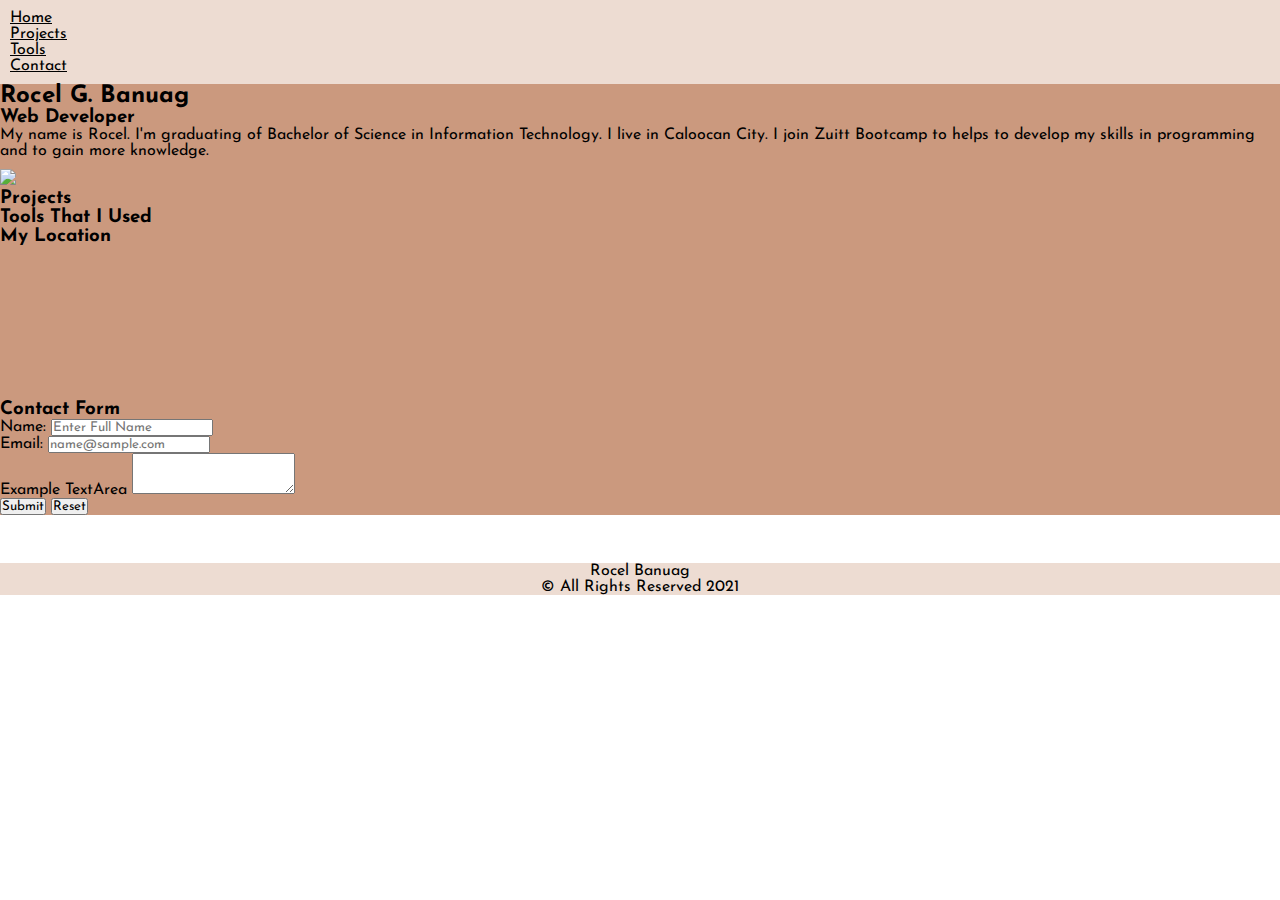
==== home.html @ 49a587b0 "includes capstone 1 session 1 updates" ====
<!DOCTYPE html>
<html>
<head>
	<meta charset="utf-8">
	<meta name="viewport" content="width=device-width, initial-scale=1, shrink-to-fit=no">
	<title>My Portfolio</title>

	<!-- External CSS -->
	<link rel="stylesheet" type="text/css" href="style.css">

	<!-- Bootstrap CSS -->
	<link rel="stylesheet" href="https://cdn.jsdelivr.net/npm/bootstrap@4.6.1/dist/css/bootstrap.min.css" integrity="sha384-zCbKRCUGaJDkqS1kPbPd7TveP5iyJE0EjAuZQTgFLD2ylzuqKfdKlfG/eSrtxUkn" crossorigin="anonymous">

	<!-- Font Link -->
	<link rel="preconnect" href="https://fonts.googleapis.com">
	<link rel="preconnect" href="https://fonts.gstatic.com" crossorigin>
	<link href="https://fonts.googleapis.com/css2?family=Josefin+Sans:ital@1&display=swap" rel="stylesheet">

	<!-- Font Awesome -->
	<script src="https://kit.fontawesome.com/8131193adb.js" crossorigin="anonymous"></script>
</head>
<body>
	
	<!-- NavBar -->
	<nav>	
	<ul class="nav justify-content-end">
	  <li class="nav-item">
	    <a class="nav-link" href="#Home">Home</a>
	  </li>
	  <li class="nav-item">
	    <a class="nav-link" href="#Projects">Projects</a>
	  </li>
	  <li class="nav-item">
	    <a class="nav-link" href="#Tools">Tools</a>
	  </li>
	  <li class="nav-item">
	    <a class="nav-link" href="#Contact">Contact</a>
	  </li>
	</ul>
	</nav>
	<!-- End of NavBar -->

	<section id="Home" class="row">						
	 <div class="col-lg-8 info">
	 <h2>Rocel G. Banuag</h2>
	 <h3>Web Developer</h3>

	 <p class="p-text">My name is Rocel. I'm graduating of Bachelor of Science in Information Technology. 
	 I live in Caloocan City. I join Zuitt Bootcamp to helps to develop my skills in programming and to gain more knowledge.</p>
	 </div>

	 <div class="profile col-lg-4">
	 	<img class="img-fluid" src="https://scontent.fmnl4-6.fna.fbcdn.net/v/t39.30808-6/254070741_6433452333363631_7446968700216003580_n.jpg?_nc_cat=107&ccb=1-5&_nc_sid=09cbfe&_nc_eui2=AeE5_2MBzPkdvFknoQMgsuaOdE908SpsrUd0T3TxKmytR8sZihhbaDMpUNs3R0nYY4H7ZaqCmKxec4Lqb7cq4EyX&_nc_ohc=wvV71toKE00AX8LolpX&tn=9wkMFPbW9DKemfX3&_nc_ht=scontent.fmnl4-6.fna&oh=9f0cda358ee62f44dab56a219ab995b8&oe=6199CA20">
	 </div>
	 </section>

	 <section id="Projects">
	 	<h3>Projects</h3>

	 </section>

	 <section id="Tools">
	 	<h3>Tools That I Used</h3>

	 </section>

	 <section id="Contact">
	 <!-- Container -->
	<div class="row">
		<div class="col-md-6 my-4">
			<h3 class="text-center">My Location</h3>
			<!-- Embed Google Map -->
			<iframe id="gmap_canvas" src="https://maps.google.com/maps?q=Gumamela%20Street,%20Caloocan%20City&t=&z=13&ie=UTF8&iwloc=&output=embed" frameborder="0" scrolling="no" marginheight="0" marginwidth="0"></iframe>
		</div>
		<div class="col-md-6 my-4">
			<h3 class="text-center">Contact Form</h3>
			<form>
				<div class="form-group">
					<label for=text-email>Name:</label>
					<input type="name" name="name" id="text-name" placeholder="Enter Full Name " class="form-control">
				</div>

				<div class="form-group">
					<label for="text-select">Email:</label>
					<input type="email" name="name" id="text-email" placeholder="name@sample.com" class="form-control">
				</div>
				
				<div class="form-group">
					<label for="text-textarea">Example TextArea</label>
					<textarea class="form-control" id="text-textarea" rows="3"></textarea>
				</div>
				
				<button type="submit" class="btn btn-outline-success btn-block">Submit</button>
				
				<button type="reset" class="btn btn-outline-danger btn-block">Reset</button>
			</form>
		</div>
	</div>
	
	</section>
	<!-- Footer -->
	<footer>
		<p>Rocel Banuag</p>
		<p>&copy; All Rights Reserved 2021</p>

		<div class="d-flex justify-content-center">
			<a href="https://facebook.com" target="_blank" class="mx-3">
				<i class="fab fa-facebook"></i>
			</a>

			<a href="https://gitlab.com" target="_blank" class="mx-3">
				<i class="fab fa-gitlab"></i>
			</a>

			<a href="https://linkedin.com" target="_blank" class="mx-3">
				<i class="fab fa-linkedin"></i>
			</a>
		</div>
	</footer>


	<!-- JS Dependencies -->
	<script src="https://cdn.jsdelivr.net/npm/jquery@3.5.1/dist/jquery.slim.min.js" integrity="sha384-DfXdz2htPH0lsSSs5nCTpuj/zy4C+OGpamoFVy38MVBnE+IbbVYUew+OrCXaRkfj" crossorigin="anonymous"></script>
	
	<script src="https://cdn.jsdelivr.net/npm/popper.js@1.16.1/dist/umd/popper.min.js" integrity="sha384-9/reFTGAW83EW2RDu2S0VKaIzap3H66lZH81PoYlFhbGU+6BZp6G7niu735Sk7lN" crossorigin="anonymous"></script>

	<script src="https://cdn.jsdelivr.net/npm/bootstrap@4.6.1/dist/js/bootstrap.min.js" integrity="sha384-VHvPCCyXqtD5DqJeNxl2dtTyhF78xXNXdkwX1CZeRusQfRKp+tA7hAShOK/B/fQ2" crossorigin="anonymous"></script>

</body>
</html>
---- style.css ----
* {
	margin: 0;
	padding: 0;
	font-family: 'Josefin Sans', sans-serif;
}

nav {
	padding: 10px;
	background-color: #EDDCD2;
}

ul a {
	color: black;
}

/*.info {
	background-color: #CB997E;
	padding: 65px;
	width: 50%;
	border: 1px solid;
	float: left;
}

.profile {
	width: 50%;
	border: 1px solid;
	float: right;	
}*/

section {
	background-color: #CB997E;
}

.profile img {
	margin-top: 10px;
	width: 40%;
}


section #Projects {
	background-color: #A5A58D;
	padding: 65px;
}

#gmap_canvas {
	width: 60vh;
	height: 100%;
}

footer {
	background-color: #EDDCD2;
	padding: 0;
	margin-top:48px;
	text-align: center;
}
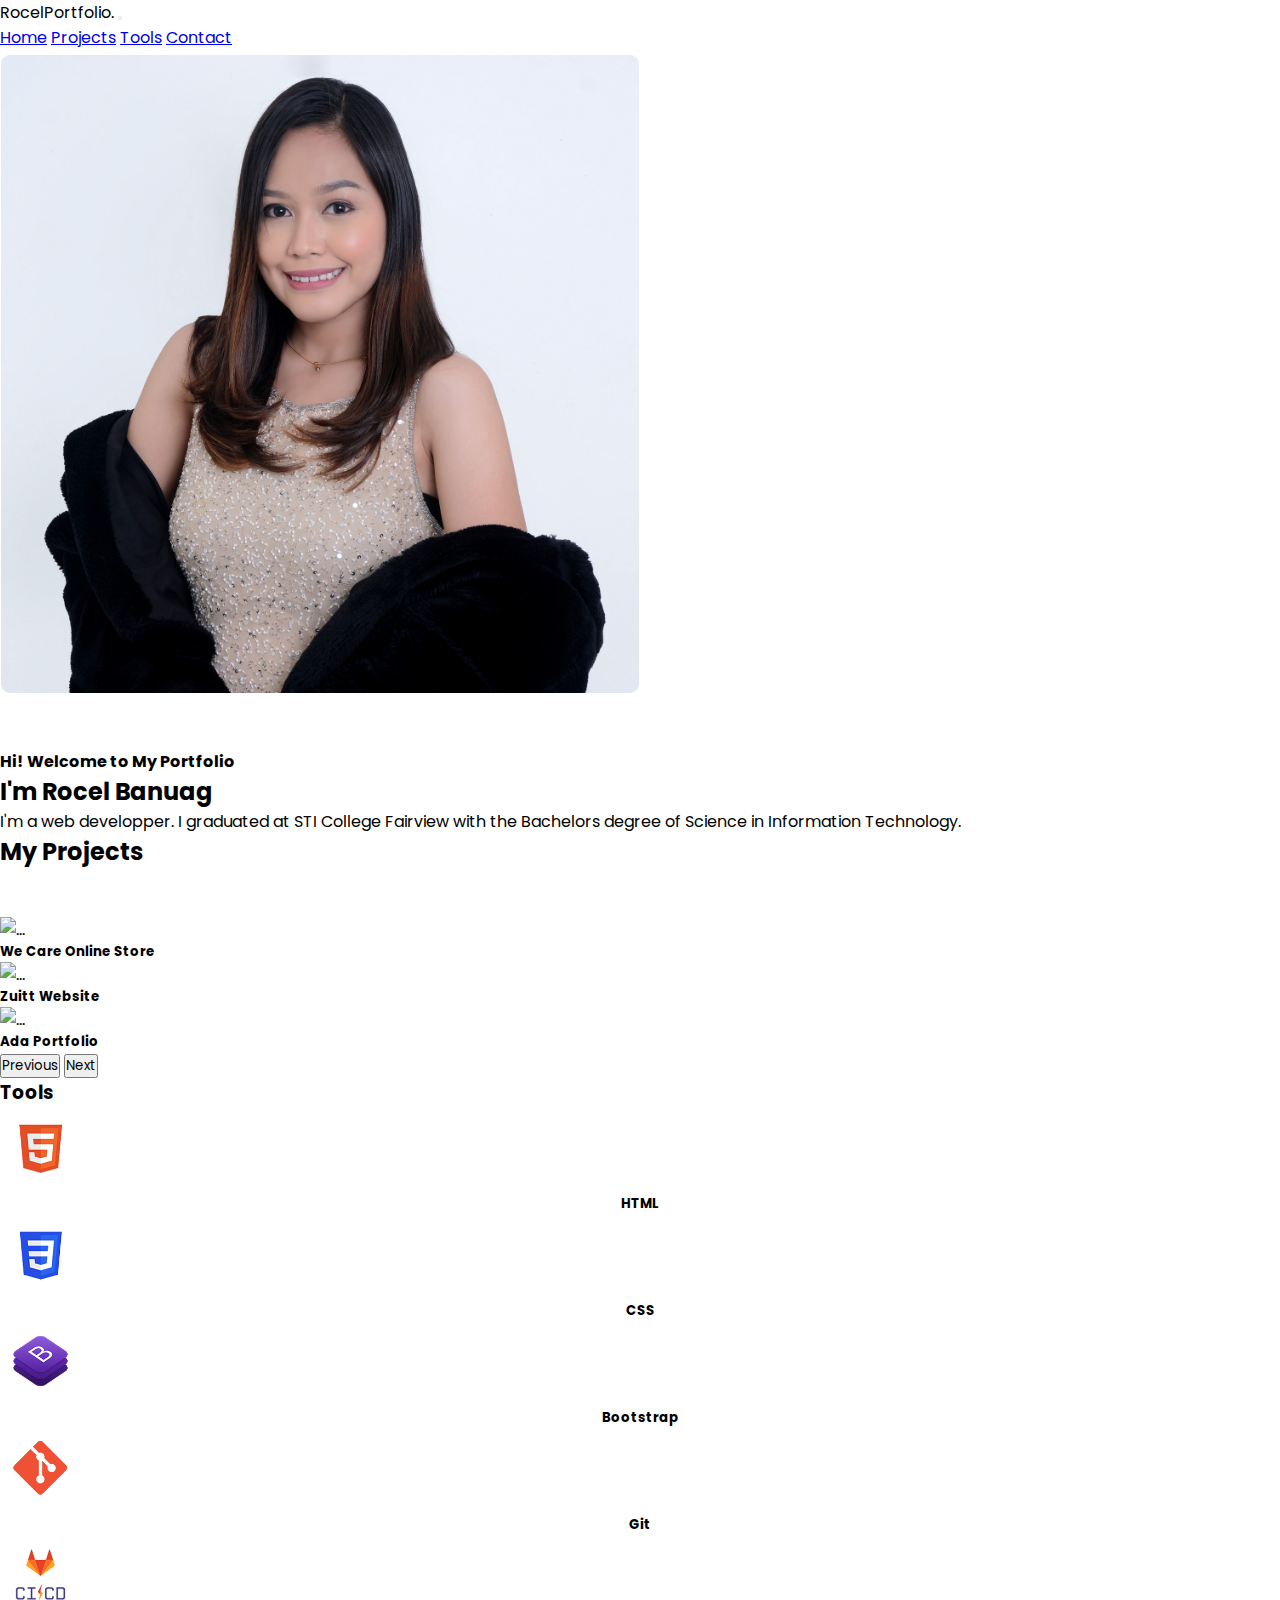
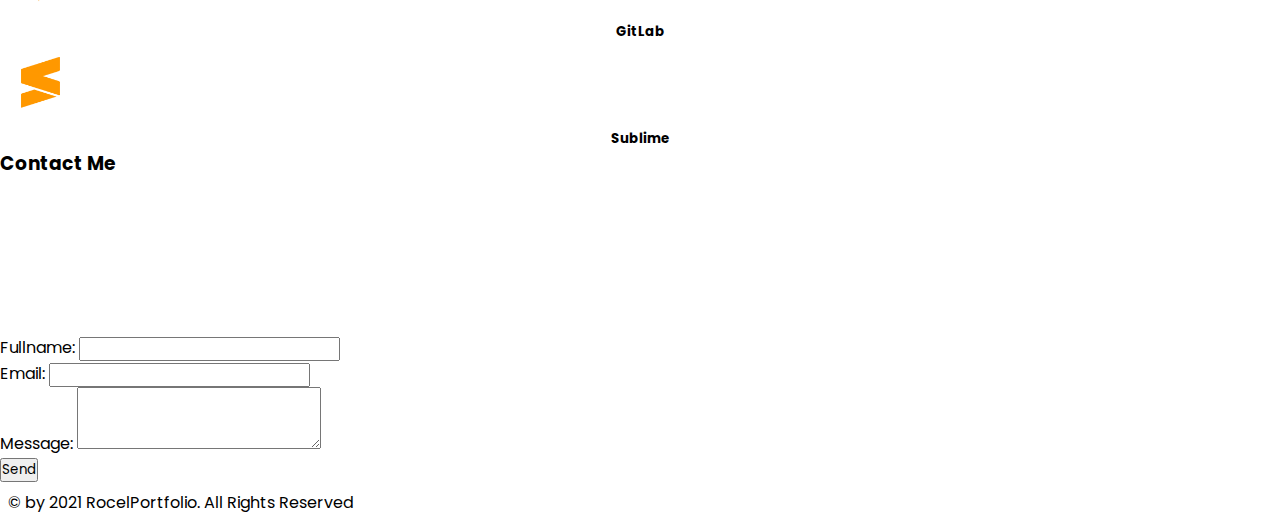
==== commit 360fe53b: "includes capstone 1 session 2 updates" ====
--- a/home.html
+++ b/home.html
@@ -2,6 +2,7 @@
 <html>
 <head>
 	<meta charset="utf-8">
+	<meta name="viewport" content="width=device-width, initial-scale=1.0">
 	<meta name="viewport" content="width=device-width, initial-scale=1, shrink-to-fit=no">
 	<title>My Portfolio</title>
 
@@ -14,110 +15,199 @@
 	<!-- Font Link -->
 	<link rel="preconnect" href="https://fonts.googleapis.com">
 	<link rel="preconnect" href="https://fonts.gstatic.com" crossorigin>
-	<link href="https://fonts.googleapis.com/css2?family=Josefin+Sans:ital@1&display=swap" rel="stylesheet">
+	<link href="https://fonts.googleapis.com/css2?family=Poppins:wght@300;400;500;600;700;800;900&display=swap" rel="stylesheet">
 
 	<!-- Font Awesome -->
 	<script src="https://kit.fontawesome.com/8131193adb.js" crossorigin="anonymous"></script>
 </head>
 <body>
-	
-	<!-- NavBar -->
-	<nav>	
-	<ul class="nav justify-content-end">
-	  <li class="nav-item">
-	    <a class="nav-link" href="#Home">Home</a>
-	  </li>
-	  <li class="nav-item">
-	    <a class="nav-link" href="#Projects">Projects</a>
-	  </li>
-	  <li class="nav-item">
-	    <a class="nav-link" href="#Tools">Tools</a>
-	  </li>
-	  <li class="nav-item">
-	    <a class="nav-link" href="#Contact">Contact</a>
-	  </li>
-	</ul>
-	</nav>
-	<!-- End of NavBar -->
-
-	<section id="Home" class="row">						
-	 <div class="col-lg-8 info">
-	 <h2>Rocel G. Banuag</h2>
-	 <h3>Web Developer</h3>
-
-	 <p class="p-text">My name is Rocel. I'm graduating of Bachelor of Science in Information Technology. 
-	 I live in Caloocan City. I join Zuitt Bootcamp to helps to develop my skills in programming and to gain more knowledge.</p>
+	<div class="container-fluid">
+	<!-- Navbar -->
+	<nav class="navbar navbar-expand-lg navbar navbar-light bg-light mb-5">
+			<span class="navbar-brand mb-0 h1">RocelPortfolio.</span>
+	 	<button class="navbar-toggler" type="button" data-toggle="collapse" data-target="#sample-nav">
+	 		<span class="navbar-toggler-icon"></span>
+	 	</button>
+
+	 	<div class="collapse navbar-collapse text-center" id="sample-nav">
+	 		<ul class="navbar-nav mx-auto">
+	 			<li class="nav-item">
+	 				<a href="#Home" class="nav-link">Home</a>
+	 			</li>
+	 			<li>
+	 				<a href="#Projects" class="nav-link">Projects</a>
+	 			</li>
+	 			<li>
+	 				<a href="#Tools" class="nav-link">Tools</a>
+	 			</li>
+	 			<li>
+	 				<a href="#Contact" class="nav-link">Contact</a>
+	 			</li>
+	 		</ul>
+	 	</div>
+	 </nav>
+
+	<!-- HOME -->
+	<div id="Home">
+		 <div class="row p-3">
+			 <div class="profile-container col-12 col-md-6 order-1 order-md-2 mb-0 p-3 text-center">
+			 	<img src="./image/rocel.jpg" id="image" class="img-fluid ml-5">
+			 </div>
+
+			 <!-- Portfolio Intro -->
+			 <div class="col-12 col-md-6 order-2 order-md-1 p-3">
+			 	<h4 class="mt-5 p-3 text-center">Hi! Welcome to My Portfolio</h4>
+			 	<h2 class="text-center">I'm Rocel Banuag</h2>
+			 	<p class="text-justify ml-5">I'm a web developper. I graduated at STI College Fairview with the  Bachelors degree of Science in Information Technology. 
+				</p>
+			</div> 
+		 </div>
 	 </div>
 
-	 <div class="profile col-lg-4">
-	 	<img class="img-fluid" src="https://scontent.fmnl4-6.fna.fbcdn.net/v/t39.30808-6/254070741_6433452333363631_7446968700216003580_n.jpg?_nc_cat=107&ccb=1-5&_nc_sid=09cbfe&_nc_eui2=AeE5_2MBzPkdvFknoQMgsuaOdE908SpsrUd0T3TxKmytR8sZihhbaDMpUNs3R0nYY4H7ZaqCmKxec4Lqb7cq4EyX&_nc_ohc=wvV71toKE00AX8LolpX&tn=9wkMFPbW9DKemfX3&_nc_ht=scontent.fmnl4-6.fna&oh=9f0cda358ee62f44dab56a219ab995b8&oe=6199CA20">
-	 </div>
-	 </section>
-
-	 <section id="Projects">
-	 	<h3>Projects</h3>
-
-	 </section>
-
-	 <section id="Tools">
-	 	<h3>Tools That I Used</h3>
-
-	 </section>
-
-	 <section id="Contact">
-	 <!-- Container -->
-	<div class="row">
-		<div class="col-md-6 my-4">
-			<h3 class="text-center">My Location</h3>
-			<!-- Embed Google Map -->
-			<iframe id="gmap_canvas" src="https://maps.google.com/maps?q=Gumamela%20Street,%20Caloocan%20City&t=&z=13&ie=UTF8&iwloc=&output=embed" frameborder="0" scrolling="no" marginheight="0" marginwidth="0"></iframe>
+	 <!-- Projects -->
+	 <h2 class="text-center my-5">My Projects</h2>
+		<div id="Projects" class="row mt-5">
+			<div class="col-md-10 mx-auto">
+				<div id="carouselExampleCaptions" class="carousel slide" data-ride="carousel">
+				  <ol class="carousel-indicators">
+				    <li data-target="#carouselExampleCaptions" data-slide-to="0" class="active"></li>
+				    <li data-target="#carouselExampleCaptions" data-slide-to="1"></li>
+				    <li data-target="#carouselExampleCaptions" data-slide-to="2"></li>
+				  </ol>
+				  <div class="carousel-inner">
+				    <div class="carousel-item active">
+				      <img src="./image/store.png" class="d-block w-100" alt="...">
+				      <div class="carousel-caption">
+				        <h5 class="bg-dark">We Care Online Store</h5>
+				      </div>
+				    </div>
+				    <div class="carousel-item">
+				      <img src="./image/zuitt.png" class="d-block w-100" alt="...">
+				      <div class="carousel-caption">
+				        <h5 class="bg-dark">Zuitt Website</h5>
+				      </div>
+				    </div>
+				    <div class="carousel-item">
+				      <img src="./image/ada.png" class="d-block w-100" alt="...">
+				      <div class="carousel-caption">
+				        <h5 class="bg-dark">Ada Portfolio</h5>
+				      </div>
+				    </div>
+				  </div>
+				  <button class="carousel-control-prev" type="button" data-target="#carouselExampleCaptions" data-slide="prev">
+				    <span class="carousel-control-prev-icon" aria-hidden="true"></span>
+				    <span class="sr-only">Previous</span>
+				  </button>
+				  <button class="carousel-control-next" type="button" data-target="#carouselExampleCaptions" data-slide="next">
+				    <span class="carousel-control-next-icon" aria-hidden="true"></span>
+				    <span class="sr-only">Next</span>
+				  </button>
+				</div>
+			</div>
 		</div>
-		<div class="col-md-6 my-4">
-			<h3 class="text-center">Contact Form</h3>
-			<form>
-				<div class="form-group">
-					<label for=text-email>Name:</label>
-					<input type="name" name="name" id="text-name" placeholder="Enter Full Name " class="form-control">
-				</div>
-
-				<div class="form-group">
-					<label for="text-select">Email:</label>
-					<input type="email" name="name" id="text-email" placeholder="name@sample.com" class="form-control">
-				</div>
-				
-				<div class="form-group">
-					<label for="text-textarea">Example TextArea</label>
-					<textarea class="form-control" id="text-textarea" rows="3"></textarea>
-				</div>
-				
-				<button type="submit" class="btn btn-outline-success btn-block">Submit</button>
-				
-				<button type="reset" class="btn btn-outline-danger btn-block">Reset</button>
-			</form>
-		</div>
-	</div>
-	
-	</section>
-	<!-- Footer -->
-	<footer>
-		<p>Rocel Banuag</p>
-		<p>&copy; All Rights Reserved 2021</p>
-
-		<div class="d-flex justify-content-center">
-			<a href="https://facebook.com" target="_blank" class="mx-3">
-				<i class="fab fa-facebook"></i>
-			</a>
-
-			<a href="https://gitlab.com" target="_blank" class="mx-3">
-				<i class="fab fa-gitlab"></i>
-			</a>
-
-			<a href="https://linkedin.com" target="_blank" class="mx-3">
-				<i class="fab fa-linkedin"></i>
-			</a>
-		</div>
-	</footer>
-
+
+		 <!-- Tools -->
+		 	<h3 class="text-center p-3 my-5">Tools</h3>
+		 	<div id="Tools" class="container">
+		 		<div class="row"> 
+		 			<div class="card-group col-md-12 justify-content-center">
+							  <div class="card">
+								    <img class="card-img-top img-fluid" src="./image/logo-html5.png">
+								    <div class="card-body">
+								      <h5 class="card-title">HTML</h5>
+								    </div>
+							  </div>
+							  
+							  <div class="card">
+								    <img class="card-img-top img-fluid" src="./image/logo-css3.png">
+								    <div class="card-body">
+								      <h5 class="card-title">CSS</h5>
+								    </div>
+							  </div>
+							  
+							  <div class="card">
+								    <img class="card-img-top img-fluid" src="./image/logo-bootstrap.png">
+								    <div class="card-body">
+								      <h5 class="card-title">Bootstrap</h5>
+								    </div>
+							  </div>
+							 
+							  <div class="card">
+								    <img class="card-img-top img-fluid" src="./image/logo-git.png">
+								    <div class="card-body">
+								      <h5 class="card-title">Git</h5>
+								    </div>
+							  </div>
+							    
+							  <div class="card">
+								    <img class="card-img-top img-fluid" src="./image/logo-gitlab-ci-cd.png">
+								    <div class="card-body">
+								      <h5 class="card-title">GitLab</h5>
+							  		</div>
+							  </div>
+							    
+							  <div class="card">
+								    <img class="card-img-top img-fluid" src="./image/logo-sublime-text-3.png">
+								    <div class="card-body">
+								      <h5 class="card-title">Sublime</h5>
+								    </div>
+								</div>
+		 		</div>
+		 	</div>
+		 </div>
+		 	
+		 	<!-- Contact -->
+		 	<h3 class="text-center my-5">Contact Me</h3>
+	 			<div class="row" id="Contact">
+          <div class="col-md-6 my-4">
+            <iframe id="gmap_canvas" src="https://maps.google.com/maps?q=casswyn%20building,%20quezon%20city,%20philippines&t=&z=13&ie=UTF8&iwloc=&output=embed" frameborder="0" scrolling="no" marginheight="0" marginwidth="0" class="ml-2"></iframe>
+          </div>
+
+          <div class="col-md-6 my-4">
+            <form id="form-info mx-3">
+              <div class="form-group mt-3">
+                <label>Fullname:</label>
+                <input type="text" name="name"  class="form-control">
+              </div>
+                    
+              <div class="form-group">
+                <label>Email:</label>
+                <input type="email" name="email" class="form-control">
+              </div>
+                    
+                    <div class="form-group">
+                        <label>Message:</label>
+                        <textarea class="form-control"  rows="3">
+                        </textarea>
+                    </div>
+                    <button type="submit" class="btn btn-light btn-block">Send</button>
+                </form>
+            </div>
+        	</div>
+        	</div>
+        
+        <!-- Footer -->
+      
+        <footer class="footer p-2 bg-light">
+        	<div class="container mt-2">
+						<span class="d-flex justify-content-center">&#169; by 2021 RocelPortfolio.</span>
+						<span class="d-flex justify-content-center"> All Rights Reserved</span>
+        		
+						<div class="d-flex justify-content-center">
+							<a href="https://facebook.com" target="_blank" class="mx-3">
+								<i class="fab fa-facebook"></i>
+							</a>
+
+							<a href="https://gitlab.com" target="_blank" class="mx-3">
+								<i class="fab fa-gitlab"></i>
+							</a>
+
+							<a href="https://linkedin.com" target="_blank" class="mx-3">
+								<i class="fab fa-linkedin"></i>
+							</a>	
+						</div>
+        	</div>
+				</footer>
 
 	<!-- JS Dependencies -->
 	<script src="https://cdn.jsdelivr.net/npm/jquery@3.5.1/dist/jquery.slim.min.js" integrity="sha384-DfXdz2htPH0lsSSs5nCTpuj/zy4C+OGpamoFVy38MVBnE+IbbVYUew+OrCXaRkfj" crossorigin="anonymous"></script>
--- a/style.css
+++ b/style.css
@@ -1,57 +1,89 @@
 * {
 	margin: 0;
 	padding: 0;
-	font-family: 'Josefin Sans', sans-serif;
+	box-sizing: border-box;
+	font-family: 'Poppins', sans-serif;
 }
 
-nav {
-	padding: 10px;
-	background-color: #EDDCD2;
+body {
+	font-size: 16px !important;
+	font-weight: normal;
+	
+	
 }
 
-ul a {
-	color: black;
+ul, li {
+	list-style-type: none;
+	display: inline;
 }
 
-/*.info {
-	background-color: #CB997E;
-	padding: 65px;
-	width: 50%;
-	border: 1px solid;
-	float: left;
+.container-fluid {
+	margin: 0 auto;
+	background-image: url(https://images.pexels.com/photos/7130547/pexels-photo-7130547.jpeg?auto=compress&cs=tinysrgb&dpr=3&h=750&w=1260);
+	background-size: cover;
 }
 
-.profile {
+div .row #image {
 	width: 50%;
-	border: 1px solid;
-	float: right;	
-}*/
+	height: 100%;
+	margin-top: 4px;
+	border-radius: 10px;
+	border: 1px solid white;
+}
 
 section {
-	background-color: #CB997E;
+	/*background-color: #CB997E;*/
 }
 
-.profile img {
-	margin-top: 10px;
-	width: 40%;
+section #Projects {
+	/*background-color: #A5A58D;*/
+	padding: 65px;
+}
+
+.card-img-top {
+	width: 80px;
+	height: 80px;
+}
+
+.card-title {
+	text-align: center;
+}
+
+.form {
+	display: block;
+}
+#gmap_canvas {
+	width: 100%;
+	height: 100%;
+}
+
+.iframe {
+	border-width: 2px;
+	border-style: inset;
+	border-color: initial;
+	border-image: initial;
+}
+
+.p-2 {
+	padding: 0.5rem !important;
+}
+
+.mt-5 {
+	margin-top: 3rem !important;
+}
+
+.footer {
+ 	
+   min-width: 10vh;
 }
 
 
-section #Projects {
-	background-color: #A5A58D;
-	padding: 65px;
+@media only screen and (max-width: 480px) {
 }
 
-#gmap_canvas {
-	width: 60vh;
-	height: 100%;
+@media only screen and (max-width: 900px) {
+	
 }
 
-footer {
-	background-color: #EDDCD2;
-	padding: 0;
-	margin-top:48px;
-	text-align: center;
-}
-
-
+@media only screen and (max-width: 1200px) {
+}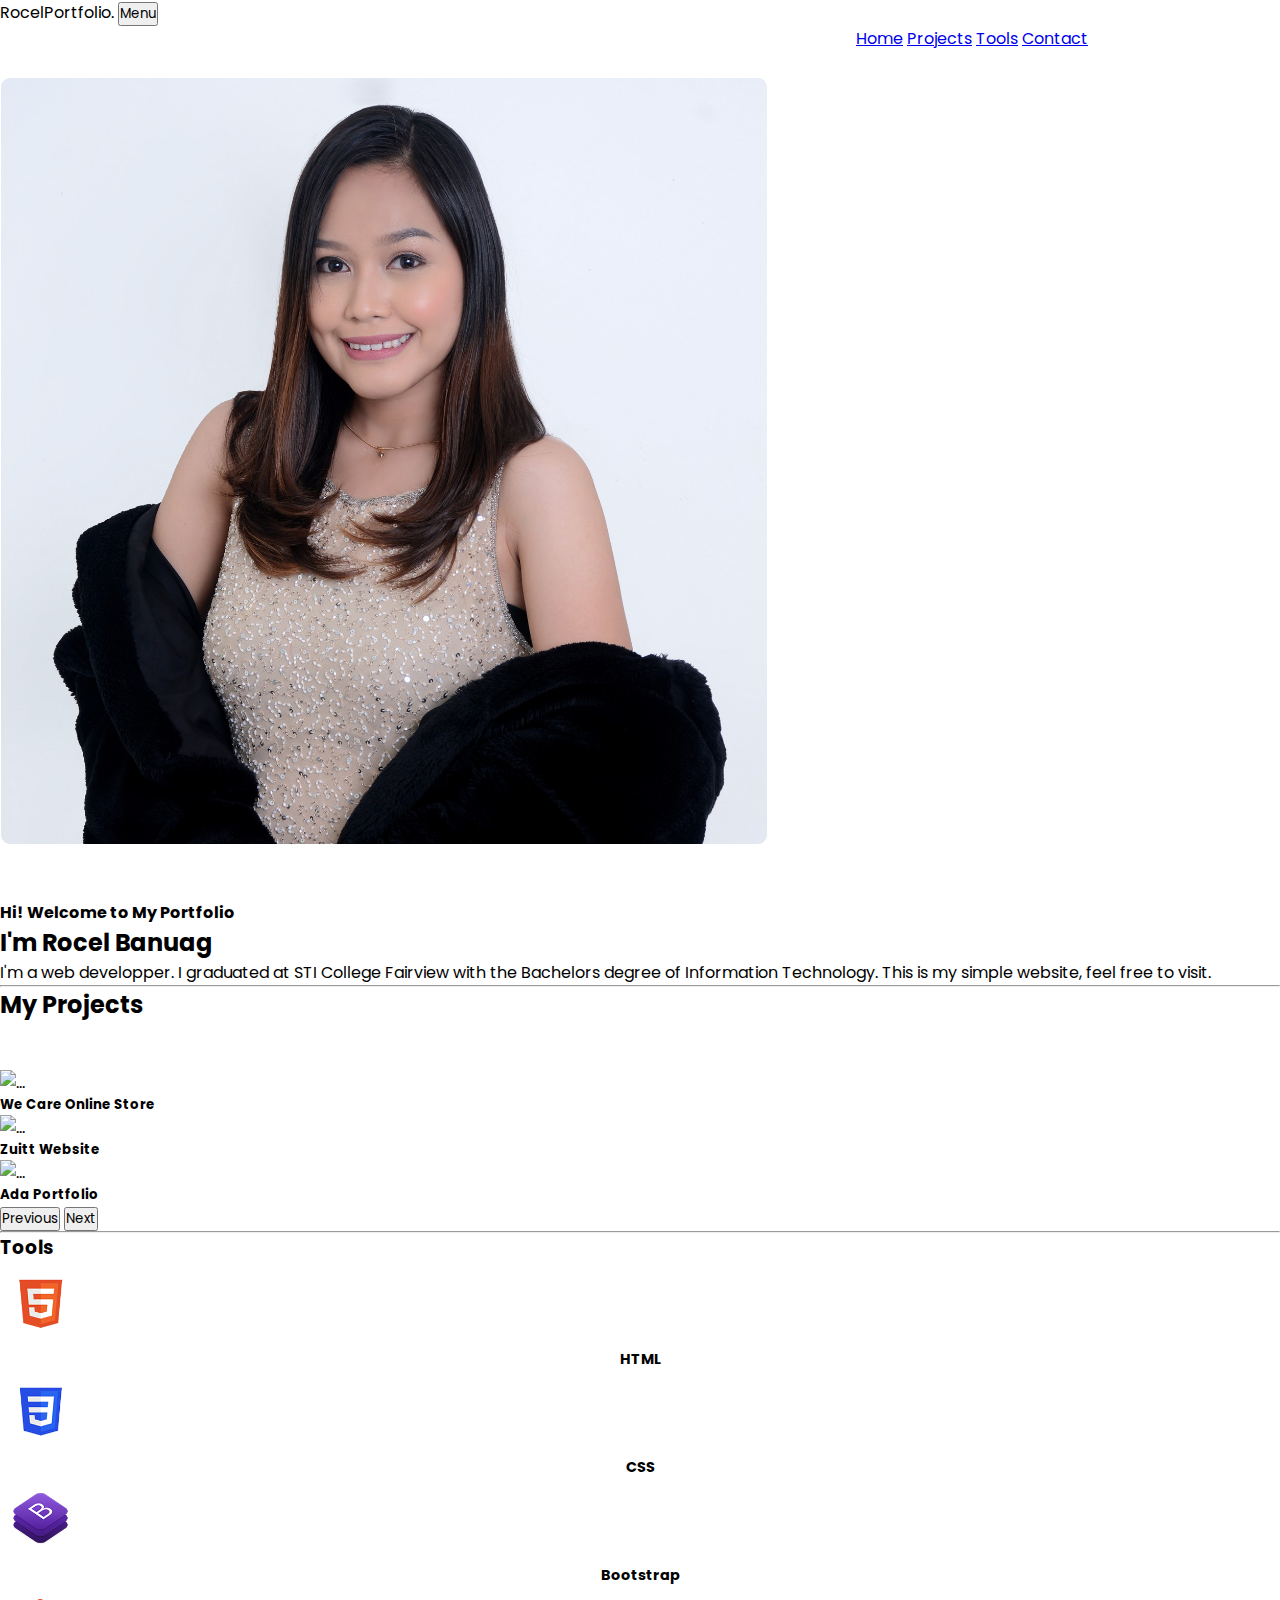
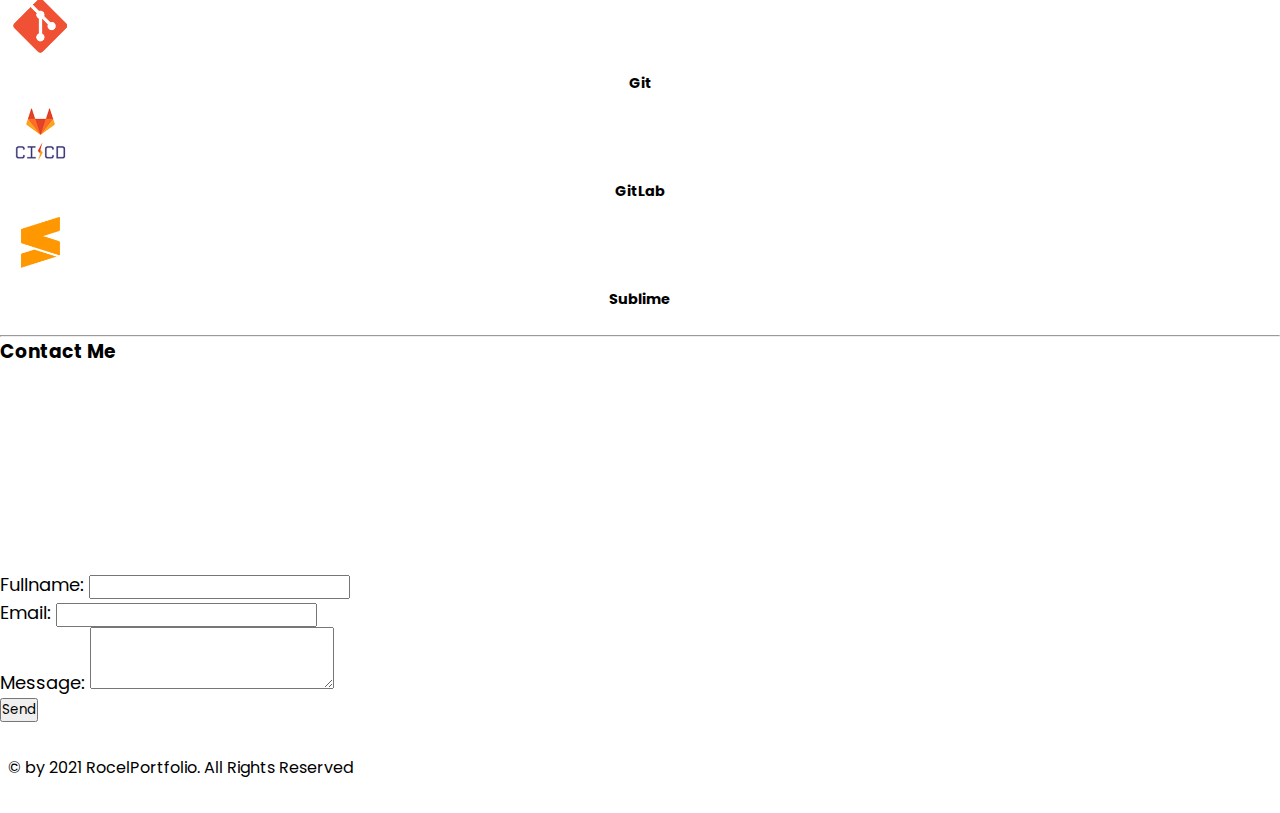
==== commit bb82203f: "includes files for hosting" ====
--- a/home.html
+++ b/home.html
@@ -21,11 +21,11 @@
 	<script src="https://kit.fontawesome.com/8131193adb.js" crossorigin="anonymous"></script>
 </head>
 <body>
-	<div class="container-fluid">
+
 	<!-- Navbar -->
-	<nav class="navbar navbar-expand-lg navbar navbar-light bg-light mb-5">
+	<nav class="navbar navbar-expand-lg navbar navbar-light bg-light mb-5 my-0">
 			<span class="navbar-brand mb-0 h1">RocelPortfolio.</span>
-	 	<button class="navbar-toggler" type="button" data-toggle="collapse" data-target="#sample-nav">
+	 	<button class="navbar-toggler" type="button" data-toggle="collapse" data-target="#sample-nav">Menu
 	 		<span class="navbar-toggler-icon"></span>
 	 	</button>
 
@@ -47,27 +47,31 @@
 	 	</div>
 	 </nav>
 
+	<div class="container">
+	
+
 	<!-- HOME -->
 	<div id="Home">
 		 <div class="row p-3">
-			 <div class="profile-container col-12 col-md-6 order-1 order-md-2 mb-0 p-3 text-center">
-			 	<img src="./image/rocel.jpg" id="image" class="img-fluid ml-5">
+			 <div class="profile-container col-12 col-md-6 order-1 order-md-2 text-center">
+			 	<img src="./image/rocel.jpg" id="image" class="img-fluid">
 			 </div>
 
 			 <!-- Portfolio Intro -->
 			 <div class="col-12 col-md-6 order-2 order-md-1 p-3">
-			 	<h4 class="mt-5 p-3 text-center">Hi! Welcome to My Portfolio</h4>
-			 	<h2 class="text-center">I'm Rocel Banuag</h2>
-			 	<p class="text-justify ml-5">I'm a web developper. I graduated at STI College Fairview with the  Bachelors degree of Science in Information Technology. 
+			 	<h4 class="mt-5 ml-5 text-left">Hi! Welcome to My Portfolio</h4>
+			 	<h2 class="ml-5 text-left">I'm Rocel Banuag</h2>
+			 	<p class="text-left ml-5">I'm a web developper. I graduated at STI College Fairview with the Bachelors degree of Information Technology. This is my simple website, feel free to visit. 
 				</p>
 			</div> 
 		 </div>
 	 </div>
+	 <hr>
 
 	 <!-- Projects -->
 	 <h2 class="text-center my-5">My Projects</h2>
 		<div id="Projects" class="row mt-5">
-			<div class="col-md-10 mx-auto">
+			<div class="col-md-10 mx-auto mb-5">
 				<div id="carouselExampleCaptions" class="carousel slide" data-ride="carousel">
 				  <ol class="carousel-indicators">
 				    <li data-target="#carouselExampleCaptions" data-slide-to="0" class="active"></li>
@@ -105,12 +109,13 @@
 				</div>
 			</div>
 		</div>
+		<hr>
 
 		 <!-- Tools -->
-		 	<h3 class="text-center p-3 my-5">Tools</h3>
-		 	<div id="Tools" class="container">
+		 	<h3 class="text-center p-3 mt-3">Tools</h3>
+		 	<div id="Tools" class="container mb-5">
 		 		<div class="row"> 
-		 			<div class="card-group col-md-12 justify-content-center">
+		 			<div class="card-group col-md-12 justify-content-center mb-5">
 							  <div class="card">
 								    <img class="card-img-top img-fluid" src="./image/logo-html5.png">
 								    <div class="card-body">
@@ -155,37 +160,38 @@
 		 		</div>
 		 	</div>
 		 </div>
-		 	
+		 	<hr>
 		 	<!-- Contact -->
-		 	<h3 class="text-center my-5">Contact Me</h3>
+		 	<h3 class="text-center">Contact Me</h3>
 	 			<div class="row" id="Contact">
-          <div class="col-md-6 my-4">
+          <div class="col-md-6 mt-5">
             <iframe id="gmap_canvas" src="https://maps.google.com/maps?q=casswyn%20building,%20quezon%20city,%20philippines&t=&z=13&ie=UTF8&iwloc=&output=embed" frameborder="0" scrolling="no" marginheight="0" marginwidth="0" class="ml-2"></iframe>
           </div>
 
-          <div class="col-md-6 my-4">
+          <div class="col-md-6">
             <form id="form-info mx-3">
-              <div class="form-group mt-3">
-                <label>Fullname:</label>
-                <input type="text" name="name"  class="form-control">
-              </div>
+		              <div class="form-group mt-3">
+		                <label>Fullname:</label>
+		                <input type="text" name="name"  class="form-control">
+		              </div>
+		                    
+		              <div class="form-group">
+		                <label>Email:</label>
+		                <input type="email" name="email" class="form-control">
+		              </div>
                     
-              <div class="form-group">
-                <label>Email:</label>
-                <input type="email" name="email" class="form-control">
-              </div>
-                    
-                    <div class="form-group">
-                        <label>Message:</label>
-                        <textarea class="form-control"  rows="3">
-                        </textarea>
-                    </div>
-                    <button type="submit" class="btn btn-light btn-block">Send</button>
-                </form>
+                  <div class="form-group">
+                    <label>Message:</label>
+                    <textarea class="form-control"  rows="3">
+                    </textarea>
+                	</div>
+                		<button type="submit" class="btn btn-light btn-block">Send</button>
+              </form>
             </div>
         	</div>
+        	<!-- End of Main Container -->
         	</div>
-        
+        	
         <!-- Footer -->
       
         <footer class="footer p-2 bg-light">
--- a/style.css
+++ b/style.css
@@ -8,8 +8,29 @@
 body {
 	font-size: 16px !important;
 	font-weight: normal;
+	margin: 0 auto;
+	background-image: url(https://images.pexels.com/photos/7130547/pexels-photo-7130547.jpeg?auto=compress&cs=tinysrgb&dpr=3&h=750&w=1260);
+	background-size: cover;
+	/*overflow-x: hidden;
+	overflow-y: inherit;*/
+
 	
 	
+}
+
+.container {
+	/*overflow: hidden;*/
+	padding-bottom: 25px;
+}
+
+.container .navbar {
+	margin: 0;
+}
+
+#sample-nav {
+	margin-right: 15%;
+	margin-left: 10%;
+	text-align: right;
 }
 
 ul, li {
@@ -17,19 +38,15 @@
 	display: inline;
 }
 
-.container-fluid {
-	margin: 0 auto;
-	background-image: url(https://images.pexels.com/photos/7130547/pexels-photo-7130547.jpeg?auto=compress&cs=tinysrgb&dpr=3&h=750&w=1260);
-	background-size: cover;
+div .row #image {
+	width: 60%;
+	height: 100%;
+	margin-top: 2%;
+	border-radius: 10px;
+	border: 1px solid white;
+	vertical-align: center;
 }
 
-div .row #image {
-	width: 50%;
-	height: 100%;
-	margin-top: 4px;
-	border-radius: 10px;
-	border: 1px solid white;
-}
 
 section {
 	/*background-color: #CB997E;*/
@@ -45,13 +62,23 @@
 	height: 80px;
 }
 
-.card-title {
+.card-body {
+	border-bottom-width: 10%;
+}
+
+.card-body h5 {
 	text-align: center;
+	font-size: 0.9rem !important;
 }
 
 .form {
 	display: block;
 }
+
+.form-group {
+	font-size: 18px !important;
+}
+
 #gmap_canvas {
 	width: 100%;
 	height: 100%;
@@ -79,10 +106,12 @@
 
 
 @media only screen and (max-width: 480px) {
+	
 }
 
 @media only screen and (max-width: 900px) {
 	
+
 }
 
 @media only screen and (max-width: 1200px) {
